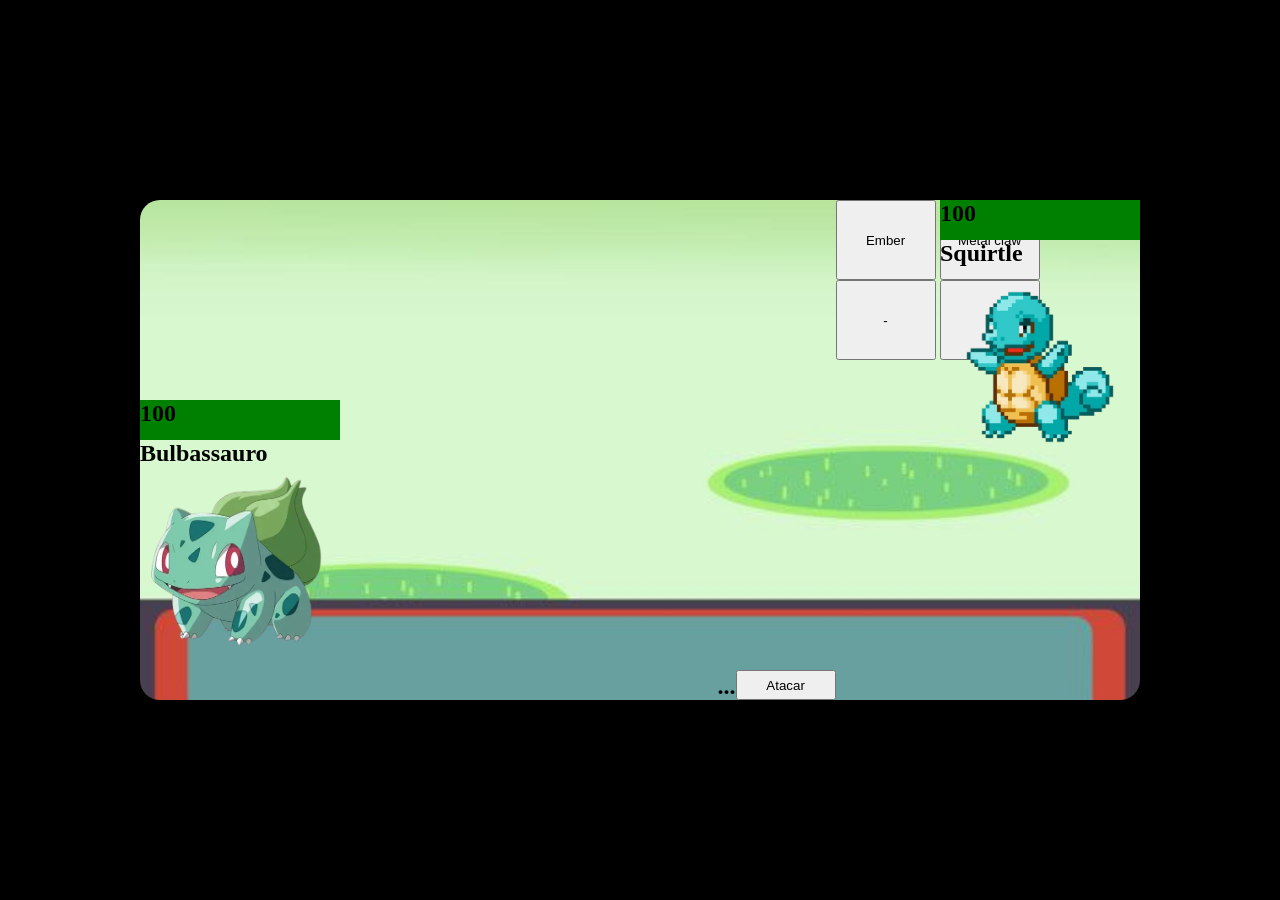
==== batalha.html @ 71d16030 "atualizações" ====
<!DOCTYPE html>
<html lang="pt-br">
<head>
    <meta charset="UTF-8">
    <meta name="viewport" content="width=device-width, initial-scale=1.0">
    <title>Batalha Pokemón</title>
    <link rel="stylesheet" href="batalha.css">
</head>
<body>
    <main>
        <section id="um">
            <div class="playerUm">
                <h1 class="vida" id="hp">100</h1>
                <h2 id="pokemon"></h2>
                <img id="poke-joga" src="" alt="">
            </div>
        </section>
        <section id="dois">
            <div class="cpu">
                <h1 class="vida" id="hp-cpu">100</h1>
                <h2 id="poke-adver">Squirtle</h2>
                <img id="poke-cpu" class="pokemons-luta" src="img/squirtle-adversario-removebg-preview.png" alt="">
            </div>
        </section>
        
        <div class="ataques">            
            <h2 id="mensagem">...</h2>
            <button id="ataque">Atacar</button>
            </div>

            <div id="ataquesPokemon">
                <button class="golpes">Ember</button>
                <button class="golpes">Metal claw</button>
                <button class="golpes">-</button>
                <button class="golpes">-</button>
            </div>
    </main>

    <script src="batalha.js"></script>
</body>
</html>
---- batalha.css ----
*{
    margin: 0;
    padding: 0;
    box-sizing: border-box;
}
body{
    background-color: black;
    display: flex;
    justify-content: center;
    align-items: center;
    height: 100vh;
}

main{
    border-radius: 20px;
    width: 1000px;
    height: 500px;
    background-image: url(img/poke-batalhja.jpg);
    background-repeat: no-repeat;
    background-position: center center;
    background-size: cover;
    display: flex;

}
#dois{
    position: relative;
    left: 600px;
}
.pokemons-luta{

    height: 200px;
    width: 200px;
}

.vida{
    height: 40px;
    width: 200px;
    background-color: green;


}
#um{
    position: relative;
    top: 200px;
}
.ataques{
    width: 400px;
    display:flex;
    justify-content: end ;
    align-items: end;
   
}
.ataques button{
    height: 30px;
    width: 100px;
}

.golpes{
    width: 100px;
    height: 80px;
}
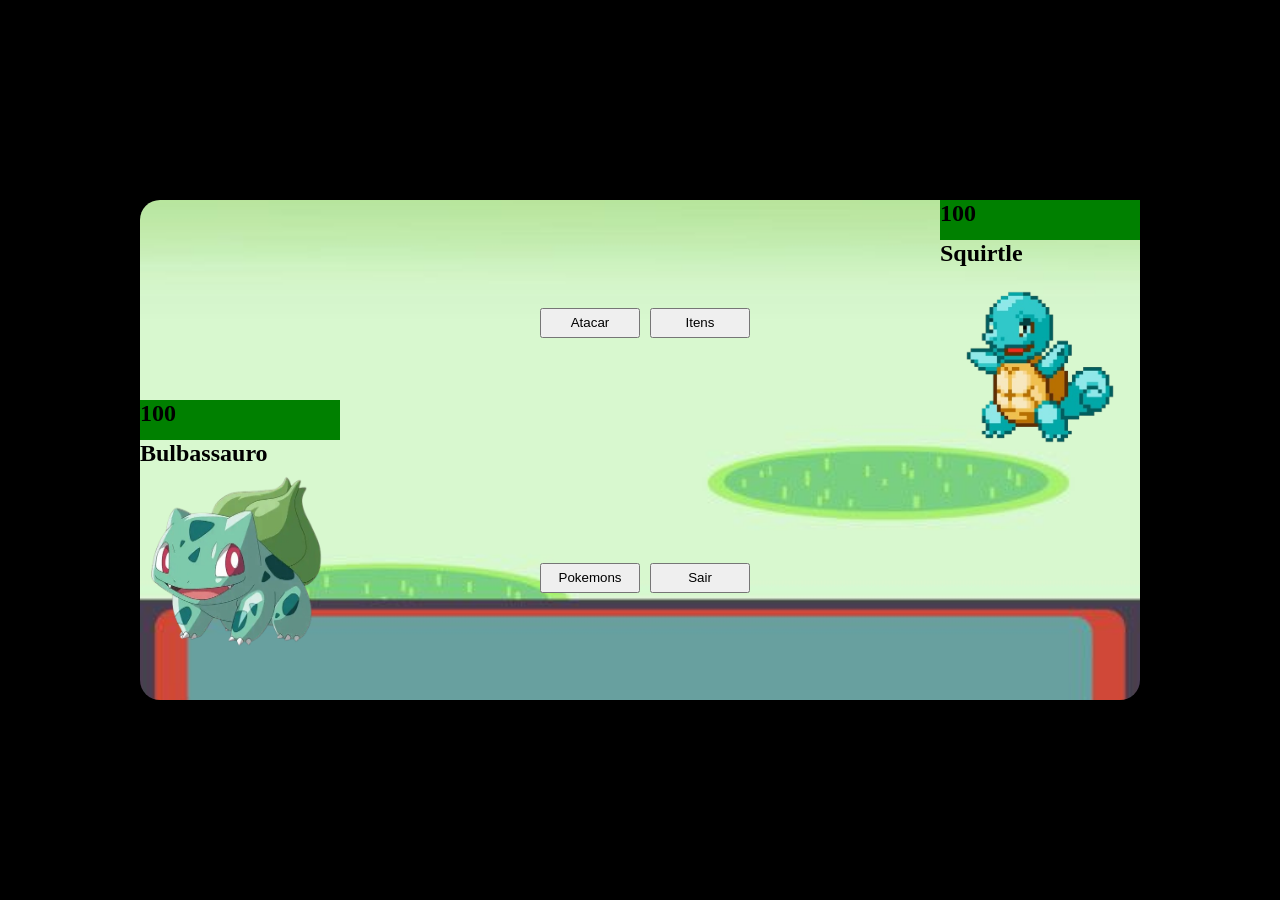
==== commit e4bce616: "atua" ====
--- a/batalha.html
+++ b/batalha.html
@@ -24,16 +24,12 @@
         </section>
         
         <div class="ataques">            
-            <h2 id="mensagem">...</h2>
-            <button id="ataque">Atacar</button>
-            </div>
-
-            <div id="ataquesPokemon">
-                <button class="golpes">Ember</button>
-                <button class="golpes">Metal claw</button>
-                <button class="golpes">-</button>
-                <button class="golpes">-</button>
-            </div>
+            <!--<h2 id="mensagem">...</h2>-->
+            <button class="golpes" id="ataque">Atacar</button>
+            <button class="golpes">Itens</button>
+            <button class="golpes">Pokemons</button>
+            <button class="golpes">Sair</button>
+        </div>
     </main>
 
     <script src="batalha.js"></script>
--- a/batalha.css
+++ b/batalha.css
@@ -44,18 +44,15 @@
     top: 200px;
 }
 .ataques{
-    width: 400px;
-    display:flex;
-    justify-content: end ;
-    align-items: end;
-   
+    display: grid;
+    grid-template-columns: 1fr 1fr;
+    gap: 10px;
+  
+    place-items: center; 
+
 }
 .ataques button{
     height: 30px;
     width: 100px;
 }
 
-.golpes{
-    width: 100px;
-    height: 80px;
-}
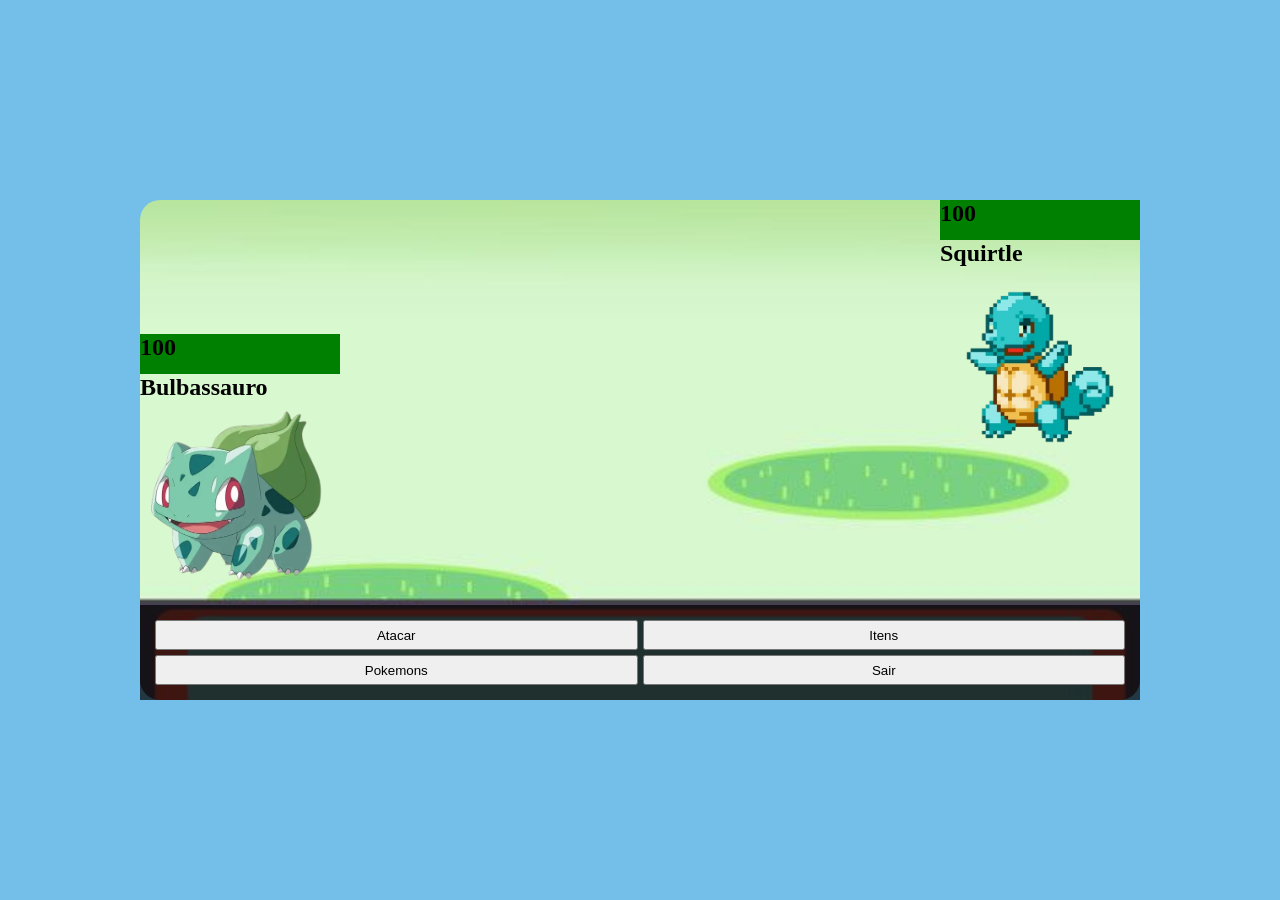
==== commit 798e53bd: "atualizações" ====
--- a/batalha.html
+++ b/batalha.html
@@ -23,13 +23,20 @@
             </div>
         </section>
         
-        <div class="ataques">            
+        <div id="ataques">            
             <!--<h2 id="mensagem">...</h2>-->
-            <button class="golpes" id="ataque">Atacar</button>
-            <button class="golpes">Itens</button>
-            <button class="golpes">Pokemons</button>
-            <button class="golpes">Sair</button>
+            <button id="ataque">Atacar</button>
+            <button>Itens</button>
+            <button>Pokemons</button>
+            <button>Sair</button>
         </div>
+        <div id="opcoes">
+            <button>Ember</button>
+            <button>Metal claw</button>
+            <button>-</button>
+            <button id="voltar">Voltar</button>
+        </div>
+
     </main>
 
     <script src="batalha.js"></script>
--- a/batalha.css
+++ b/batalha.css
@@ -4,7 +4,7 @@
     box-sizing: border-box;
 }
 body{
-    background-color: black;
+    background-color:#74bfea;
     display: flex;
     justify-content: center;
     align-items: center;
@@ -19,12 +19,15 @@
     background-repeat: no-repeat;
     background-position: center center;
     background-size: cover;
-    display: flex;
+
+    display: grid;
+    grid-template-columns: 1fr 1fr;
+    grid-template-rows: 1fr auto;
 
 }
 #dois{
-    position: relative;
-    left: 600px;
+    justify-self: end;   /* joga pra direita */
+    align-self: start;  
 }
 .pokemons-luta{
 
@@ -40,19 +43,31 @@
 
 }
 #um{
-    position: relative;
-    top: 200px;
+    justify-self: start; /* esquerda */
+    align-self: end;   
 }
-.ataques{
+#ataques{
+    grid-column: 1 / 3;
+    
     display: grid;
     grid-template-columns: 1fr 1fr;
-    gap: 10px;
-  
-    place-items: center; 
-
+    gap: 5px;
+    background-color: rgba(0,0,0,0.7);
+    padding: 15px;
 }
-.ataques button{
+#ataques button{
     height: 30px;
-    width: 100px;
 }
 
+#opcoes{
+    grid-column: 1 / 3;
+    
+    display: none;
+    grid-template-columns: 1fr 1fr;
+    gap: 5px;
+    background-color: rgba(0,0,0,0.7);
+    padding: 15px;
+}
+#opcoes button{
+    height: 30px;
+}
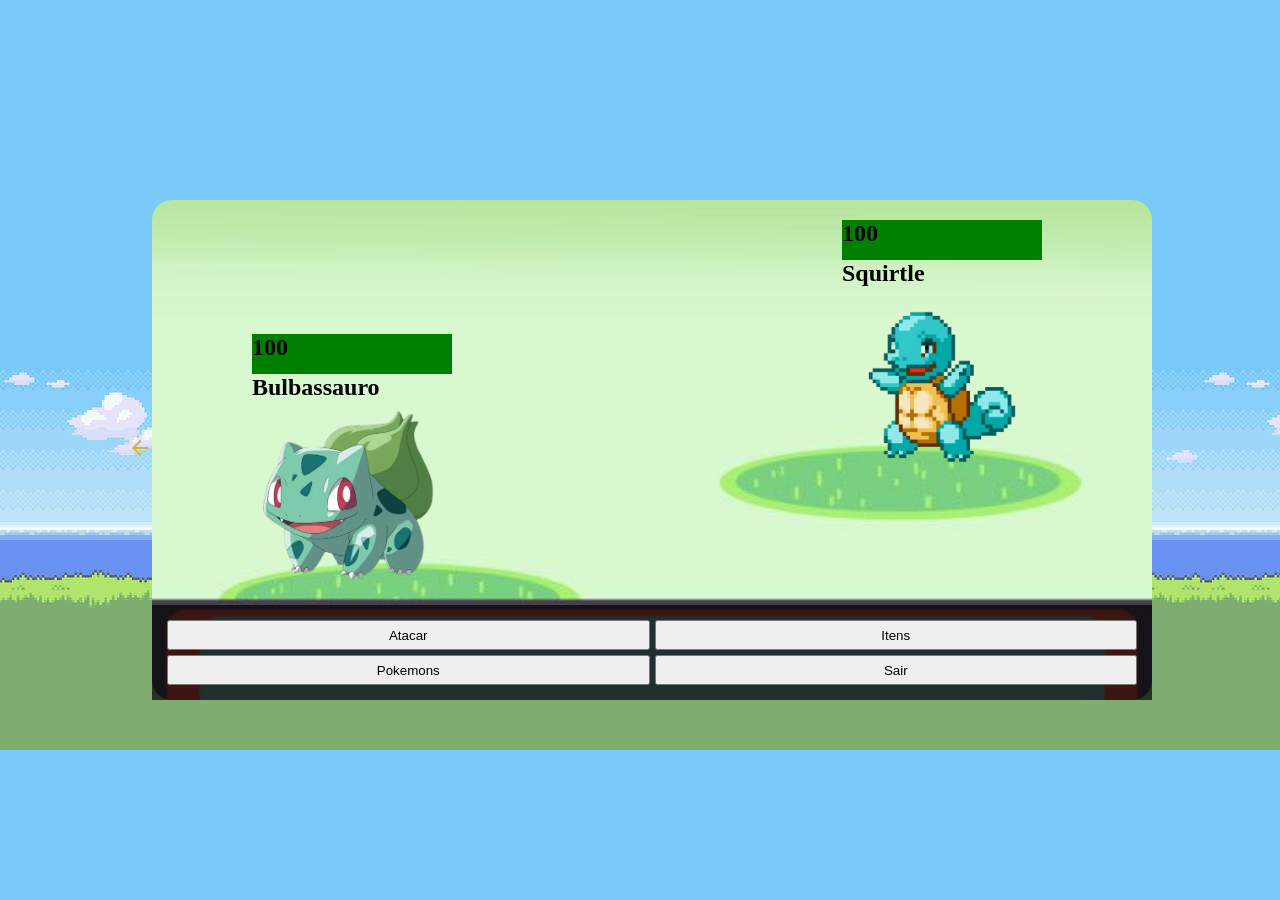
==== commit fb3822dc: "atualixzar" ====
--- a/batalha.html
+++ b/batalha.html
@@ -4,9 +4,15 @@
     <meta charset="UTF-8">
     <meta name="viewport" content="width=device-width, initial-scale=1.0">
     <title>Batalha Pokemón</title>
+    <link rel="stylesheet" href="https://fonts.googleapis.com/css2?family=Material+Symbols+Outlined:opsz,wght,FILL,GRAD@20..48,100..700,0..1,-50..200&icon_names=arrow_back" />
     <link rel="stylesheet" href="batalha.css">
 </head>
 <body>
+    <header>
+        <nav>
+            <abbr title="Voltar"><a href="index.html"><span class="material-symbols-outlined">arrow_back</span></a></abbr>
+        </nav>
+    </header>
     <main>
         <section id="um">
             <div class="playerUm">
@@ -31,12 +37,18 @@
             <button>Sair</button>
         </div>
         <div id="opcoes">
-            <button>Ember</button>
-            <button>Metal claw</button>
+            <button id="ataqueUm" onclick="ataqueJogador(10)"></button>
+            <button id="ataqueDois" onclick="ataqueJogador(30)"></button>
             <button>-</button>
             <button id="voltar">Voltar</button>
         </div>
-
+        <div id="modal" class="modal">
+            <div class="modal-content">
+                <p id="modal-texto">Você Ganhou!!Quer batalhar denovo?</p>
+                <button id="btnSim">Sim</button>
+                <button id="btnNao">Não</button>
+            </div>
+        </div>
     </main>
 
     <script src="batalha.js"></script>
--- a/batalha.css
+++ b/batalha.css
@@ -3,8 +3,17 @@
     padding: 0;
     box-sizing: border-box;
 }
+.material-symbols-outlined{
+    transition: transform 0.3s ease;
+    color: rgb(210, 183, 43);
+}
+.material-symbols-outlined:hover{
+    transform:scale(1.5) ;
+    
+}
 body{
     background-color:#74bfea;
+    background-image: url(img/back-batalha.jpg);
     display: flex;
     justify-content: center;
     align-items: center;
@@ -12,10 +21,10 @@
 }
 
 main{
-    border-radius: 20px;
     width: 1000px;
     height: 500px;
     background-image: url(img/poke-batalhja.jpg);
+    border-radius: 20px;
     background-repeat: no-repeat;
     background-position: center center;
     background-size: cover;
@@ -26,6 +35,8 @@
 
 }
 #dois{
+    padding: 20px;
+    margin-right: 90px;
     justify-self: end;   /* joga pra direita */
     align-self: start;  
 }
@@ -43,6 +54,7 @@
 
 }
 #um{
+    margin-left: 100px;
     justify-self: start; /* esquerda */
     align-self: end;   
 }
@@ -71,3 +83,31 @@
 #opcoes button{
     height: 30px;
 }
+.modal {
+    position: fixed;
+    inset: 0;
+    background: rgba(0,0,0,0.7);
+    display: none;
+    justify-content: center;
+    align-items: center;
+}
+
+.modal-content {
+    color: black;
+    background: white;
+    padding: 20px;
+    border-radius: 10px;
+    text-align: center;
+    animation: aparecer 0.3s ease;
+}
+
+.modal-content button {
+    margin: 10px;
+    padding: 8px 15px;
+    cursor: pointer;
+}
+
+@keyframes aparecer {
+    from { transform: scale(0.8); opacity: 0; }
+    to { transform: scale(1); opacity: 1; }
+}
